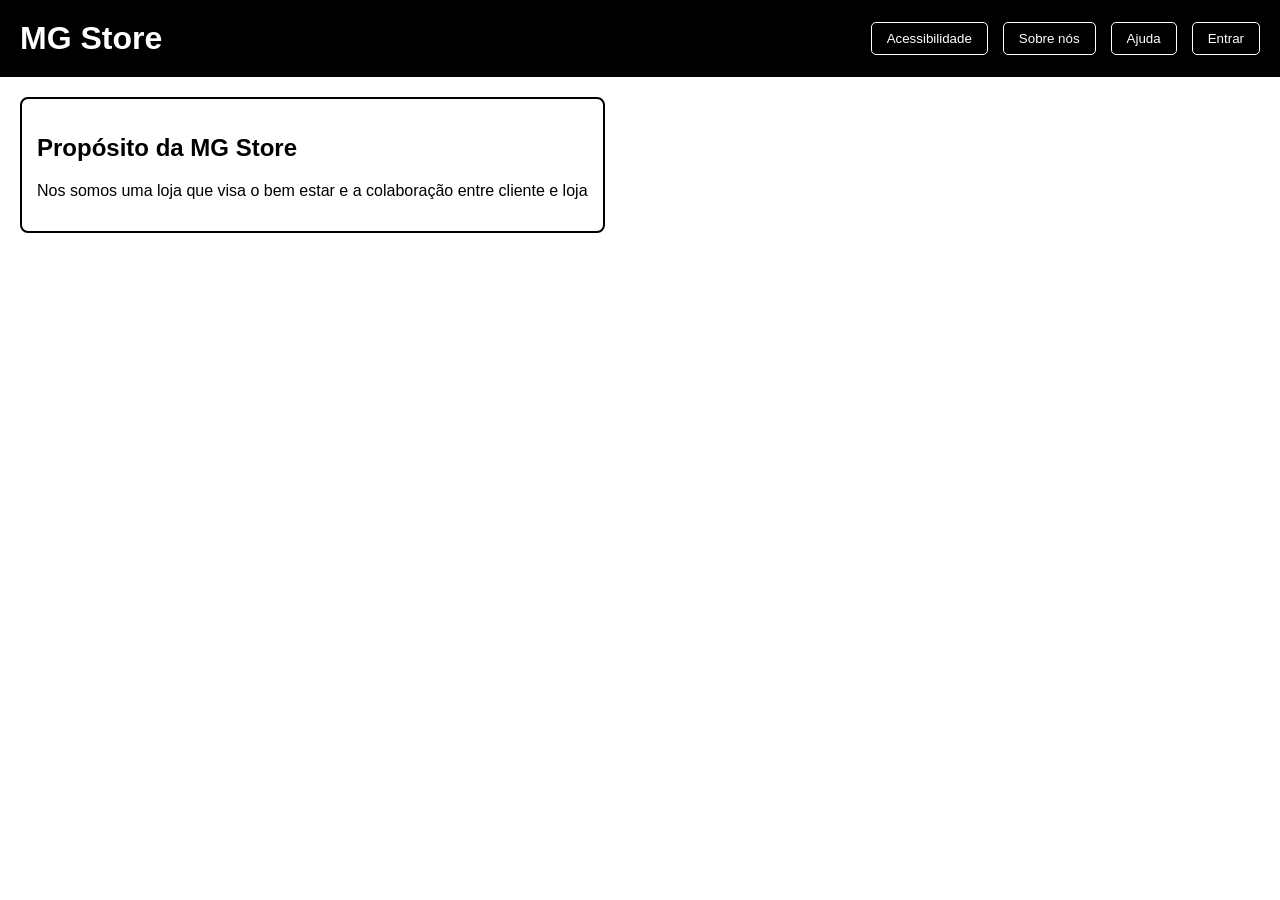
==== HTML/index.html @ 2d1cb0c4 "primeiro commit" ====
<!DOCTYPE html>
<html lang="pt-br">

<head>
    <meta charset="UTF-8">
    <meta name="viewport" content="width=device-width, initial-scale=1.0">
    <title>MG Store</title>
    <link rel="stylesheet" href="indexcss.css">
</head>

<body>

    <header>
        <h1>MG Store</h1>
        
        <nav>
            <button>Acessibilidade</button>
            <button>Sobre nós</button>
            <button>Ajuda</button>
            <button>Entrar</button>
        </nav>
    </header>
    <section id\\lab06-21\compartilhada_lab06\MATERIAL_BD_P0ROJETO="inicio">
        <div class="proposito">
            <h2>Propósito da MG Store</h2>
            <p>Nos somos uma loja que visa o bem estar e a colaboração entre cliente e loja</p>
        </div>
    </section>

</body>

</html>
---- HTML/indexcss.css ----
body{
    padding: 0;
    margin: 0;
    font-family: Arial, Helvetica, sans-serif;
    color: black;
    box-sizing: border-box;
}

header{
    background-color: black;
    color: white;
    padding: 20px;

    display: flex;
    justify-content: space-between;
    align-items: center;
}

.proposito{
    display: flex;
    justify-content: center;
    border: 2px solid black;
    padding: 15px;
    border-radius: 8px;
    display: inline-block;
    margin: 20px;
}

#inicio{
    display: flex;
    align-items: center;
    justify-content: center;
}

header h1{
    margin: 0;
}

nav{
    display: flex;
    gap: 15px;
}

button{
    background: transparent;
    color: white;
    border: 1px solid white;
    padding: 8px 15px;
    border-radius: 5px;
    cursor: pointer;
    transition: 0.3s;
}

button:hover{
    background: white;
    color: black;
}
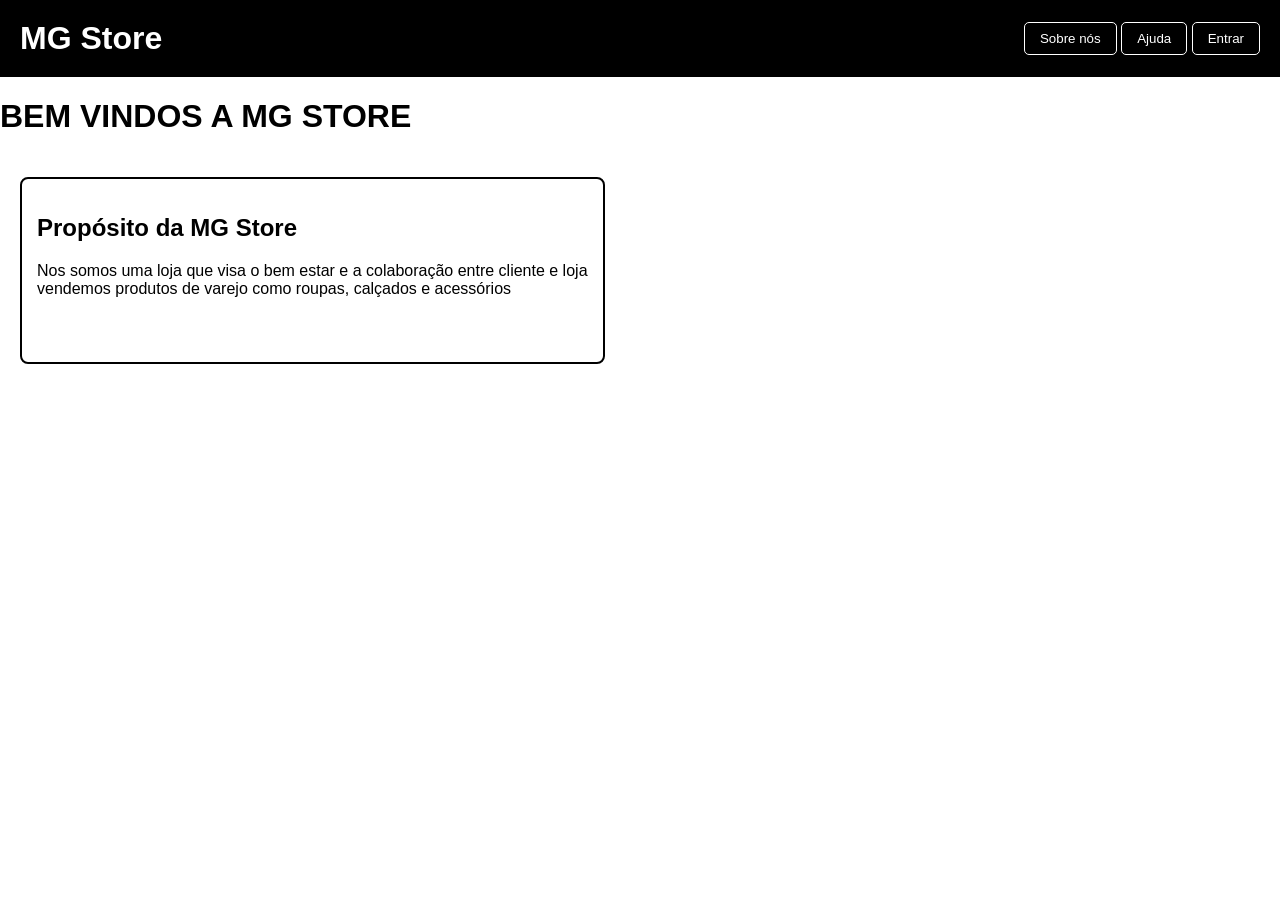
==== commit f07dc1ad: "adicionei a nova pagina de catalogo e reposicinei o texto principal" ====
--- a/HTML/index.html
+++ b/HTML/index.html
@@ -12,19 +12,33 @@
 
     <header>
         <h1>MG Store</h1>
-        
+
         <nav>
-            <button>Acessibilidade</button>
-            <button>Sobre nós</button>
-            <button>Ajuda</button>
-            <button>Entrar</button>
+            <div class="btn-navbar"> 
+            <button id="btn-sobre"> Sobre nós</button>
+            <button id="btn-ajuda"> Ajuda</button>
+            <button id="btn-entrar"> Entrar</button>
+            </div>
         </nav>
     </header>
+
+    <h1 id="title"> BEM VINDOS A MG STORE </h1>
+
     <section id\\lab06-21\compartilhada_lab06\MATERIAL_BD_P0ROJETO="inicio">
         <div class="proposito">
             <h2>Propósito da MG Store</h2>
-            <p>Nos somos uma loja que visa o bem estar e a colaboração entre cliente e loja</p>
-        </div>
+            <p>Nos somos uma loja que visa o bem estar e a colaboração entre cliente e loja <br> 
+                vendemos produtos de varejo como roupas, calçados e acessórios </p>
+
+                <a href="catalog.html" target="_blank"> 
+                <button class="btn-catalog">
+                visitar catalogo
+            </button>
+            </a>
+
+            </div>
+
+            
     </section>
 
 </body>
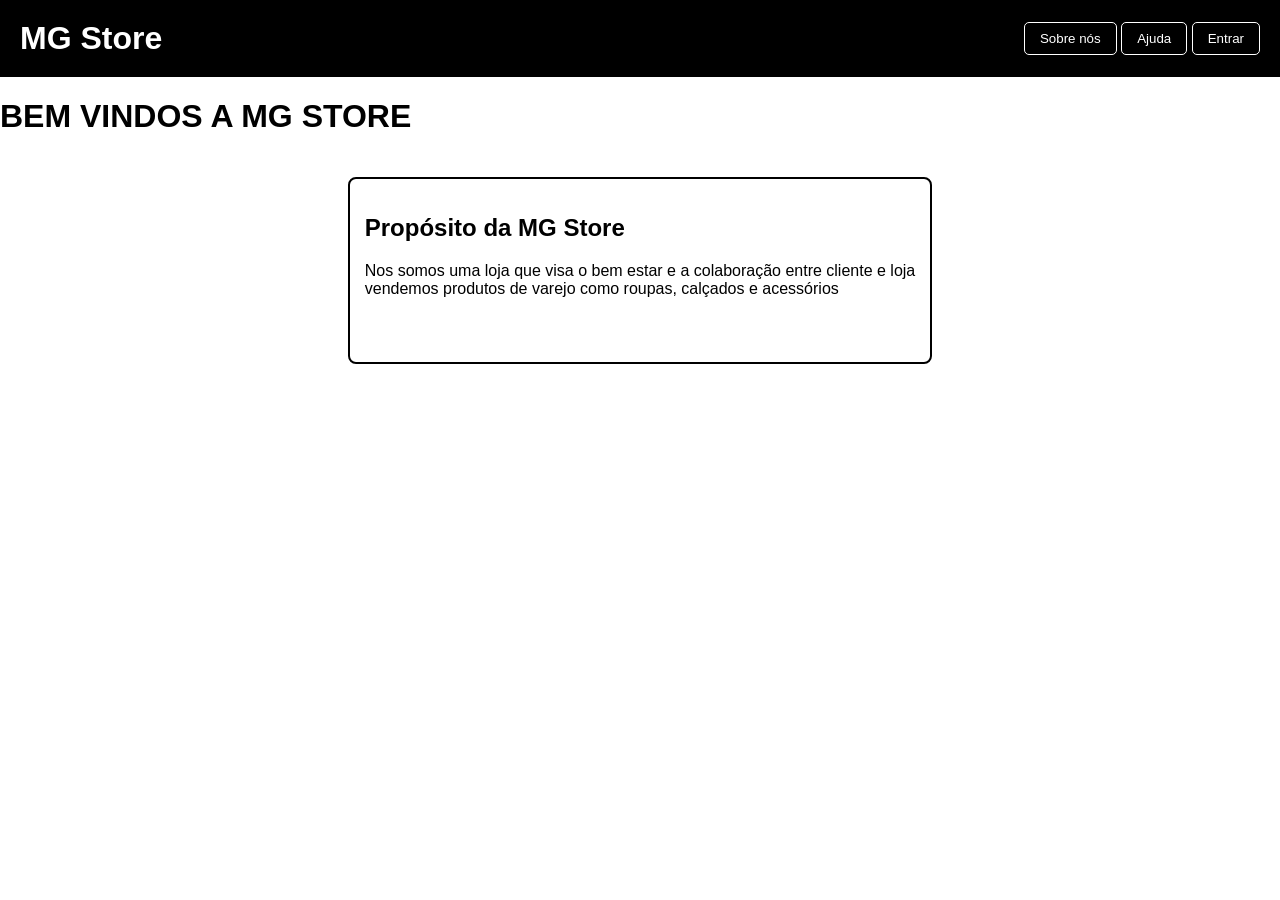
==== commit 6c00e6c7: "mudei o id da caixa inicio" ====
--- a/HTML/index.html
+++ b/HTML/index.html
@@ -24,11 +24,13 @@
 
     <h1 id="title"> BEM VINDOS A MG STORE </h1>
 
-    <section id\\lab06-21\compartilhada_lab06\MATERIAL_BD_P0ROJETO="inicio">
+    <section id="inicio">
+
         <div class="proposito">
             <h2>Propósito da MG Store</h2>
             <p>Nos somos uma loja que visa o bem estar e a colaboração entre cliente e loja <br> 
                 vendemos produtos de varejo como roupas, calçados e acessórios </p>
+
 
                 <a href="catalog.html" target="_blank"> 
                 <button class="btn-catalog">
